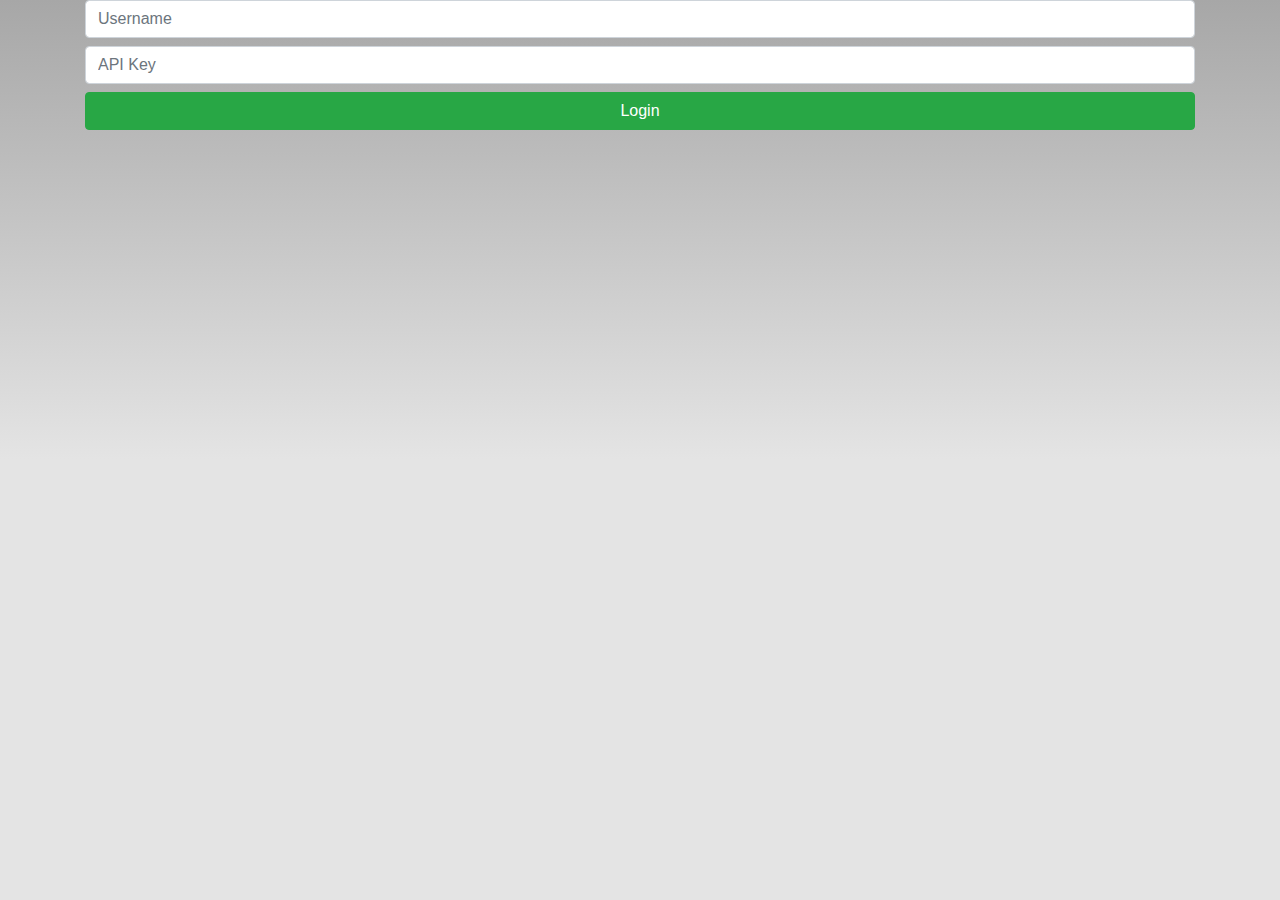
==== Everforms/www/index.html @ 29d75fb6 "Committing Login Page" ====
<!DOCTYPE html>
<!--
    Copyright (c) 2012-2016 Adobe Systems Incorporated. All rights reserved.

    Licensed to the Apache Software Foundation (ASF) under one
    or more contributor license agreements.  See the NOTICE file
    distributed with this work for additional information
    regarding copyright ownership.  The ASF licenses this file
    to you under the Apache License, Version 2.0 (the
    "License"); you may not use this file except in compliance
    with the License.  You may obtain a copy of the License at

    http://www.apache.org/licenses/LICENSE-2.0

    Unless required by applicable law or agreed to in writing,
    software distributed under the License is distributed on an
    "AS IS" BASIS, WITHOUT WARRANTIES OR CONDITIONS OF ANY
     KIND, either express or implied.  See the License for the
    specific language governing permissions and limitations
    under the License.
-->
<html>

<head>
    <meta charset="utf-8" />
    <meta name="format-detection" content="telephone=no" />
    <meta name="msapplication-tap-highlight" content="no" />
    <meta name="viewport" content="user-scalable=no, initial-scale=1, maximum-scale=1, minimum-scale=1, width=device-width" />
    <!-- This is a wide open CSP declaration. To lock this down for production, see below. -->
    <meta http-equiv="Content-Security-Policy" content="default-src * 'unsafe-inline'; style-src 'self' 'unsafe-inline'; media-src *" />
    <!-- Good default declaration:
    * gap: is required only on iOS (when using UIWebView) and is needed for JS->native communication
    * https://ssl.gstatic.com is required only on Android and is needed for TalkBack to function properly
    * Disables use of eval() and inline scripts in order to mitigate risk of XSS vulnerabilities. To change this:
        * Enable inline JS: add 'unsafe-inline' to default-src
        * Enable eval(): add 'unsafe-eval' to default-src
    * Create your own at http://cspisawesome.com
    -->
    <!-- <meta http-equiv="Content-Security-Policy" content="default-src 'self' data: gap: 'unsafe-inline' https://ssl.gstatic.com; style-src 'self' 'unsafe-inline'; media-src *" /> -->
    <link rel="stylesheet" href="css/bootstrap.min.css">
    <link rel="stylesheet" type="text/css" href="css/index.css" />
    <title>Everforms</title>
</head>

<body>
    <div class="container">
        <div class="row">
            <div class="col-md-12">
                <input type="text" class="form-control mb-2" placeholder="Username">
                <input type="text" class="form-control mb-2" placeholder="API Key">
                <button class="btn btn-success btn-block">Login</button>
            </div>
        </div>
    </div>

    <script src="https://code.jquery.com/jquery-3.2.1.slim.min.js" integrity="sha384-KJ3o2DKtIkvYIK3UENzmM7KCkRr/rE9/Qpg6aAZGJwFDMVNA/GpGFF93hXpG5KkN" crossorigin="anonymous"></script>
    <script src="https://cdnjs.cloudflare.com/ajax/libs/popper.js/1.12.9/umd/popper.min.js" integrity="sha384-ApNbgh9B+Y1QKtv3Rn7W3mgPxhU9K/ScQsAP7hUibX39j7fakFPskvXusvfa0b4Q" crossorigin="anonymous"></script>
    <script src="https://maxcdn.bootstrapcdn.com/bootstrap/4.0.0/js/bootstrap.min.js" integrity="sha384-JZR6Spejh4U02d8jOt6vLEHfe/JQGiRRSQQxSfFWpi1MquVdAyjUar5+76PVCmYl" crossorigin="anonymous"></script>
    <script type="text/javascript" src="cordova.js"></script>
    <script type="text/javascript" src="js/index.js"></script>
    <script type="text/javascript">
        app.initialize();
    </script>
</body>

</html>
---- Everforms/www/css/index.css ----
/*
 * Licensed to the Apache Software Foundation (ASF) under one
 * or more contributor license agreements.  See the NOTICE file
 * distributed with this work for additional information
 * regarding copyright ownership.  The ASF licenses this file
 * to you under the Apache License, Version 2.0 (the
 * "License"); you may not use this file except in compliance
 * with the License.  You may obtain a copy of the License at
 *
 * http://www.apache.org/licenses/LICENSE-2.0
 *
 * Unless required by applicable law or agreed to in writing,
 * software distributed under the License is distributed on an
 * "AS IS" BASIS, WITHOUT WARRANTIES OR CONDITIONS OF ANY
 * KIND, either express or implied.  See the License for the
 * specific language governing permissions and limitations
 * under the License.
 */
* {
    -webkit-tap-highlight-color: rgba(0,0,0,0); /* make transparent link selection, adjust last value opacity 0 to 1.0 */
}

body {
    -webkit-touch-callout: none;                /* prevent callout to copy image, etc when tap to hold */
    -webkit-text-size-adjust: none;             /* prevent webkit from resizing text to fit */
    -webkit-user-select: none;                  /* prevent copy paste, to allow, change 'none' to 'text' */
    background-color:#E4E4E4;
    background-image:linear-gradient(top, #A7A7A7 0%, #E4E4E4 51%);
    background-image:-webkit-linear-gradient(top, #A7A7A7 0%, #E4E4E4 51%);
    background-image:-ms-linear-gradient(top, #A7A7A7 0%, #E4E4E4 51%);
    background-image:-webkit-gradient(
        linear,
        left top,
        left bottom,
        color-stop(0, #A7A7A7),
        color-stop(0.51, #E4E4E4)
    );
    background-attachment:fixed;
    font-family:'HelveticaNeue-Light', 'HelveticaNeue', Helvetica, Arial, sans-serif;
    font-size:12px;
    height:100%;
    margin:0px;
    padding:0px;
    text-transform:uppercase;
    width:100%;
}

/* Portrait layout (default) */
.app {
    background:url(../img/logo.png) no-repeat center top; /* 170px x 200px */
    position:absolute;             /* position in the center of the screen */
    left:50%;
    top:50%;
    height:50px;                   /* text area height */
    width:225px;                   /* text area width */
    text-align:center;
    padding:180px 0px 0px 0px;     /* image height is 200px (bottom 20px are overlapped with text) */
    margin:-115px 0px 0px -112px;  /* offset vertical: half of image height and text area height */
                                   /* offset horizontal: half of text area width */
}

/* Landscape layout (with min-width) */
@media screen and (min-aspect-ratio: 1/1) and (min-width:400px) {
    .app {
        background-position:left center;
        padding:75px 0px 75px 170px;  /* padding-top + padding-bottom + text area = image height */
        margin:-90px 0px 0px -198px;  /* offset vertical: half of image height */
                                      /* offset horizontal: half of image width and text area width */
    }
}

h1 {
    font-size:24px;
    font-weight:normal;
    margin:0px;
    overflow:visible;
    padding:0px;
    text-align:center;
}

.event {
    border-radius:4px;
    -webkit-border-radius:4px;
    color:#FFFFFF;
    font-size:12px;
    margin:0px 30px;
    padding:2px 0px;
}

.event.listening {
    background-color:#333333;
    display:block;
}

.event.received {
    background-color:#4B946A;
    display:none;
}

@keyframes fade {
    from { opacity: 1.0; }
    50% { opacity: 0.4; }
    to { opacity: 1.0; }
}
 
@-webkit-keyframes fade {
    from { opacity: 1.0; }
    50% { opacity: 0.4; }
    to { opacity: 1.0; }
}
 
.blink {
    animation:fade 3000ms infinite;
    -webkit-animation:fade 3000ms infinite;
}
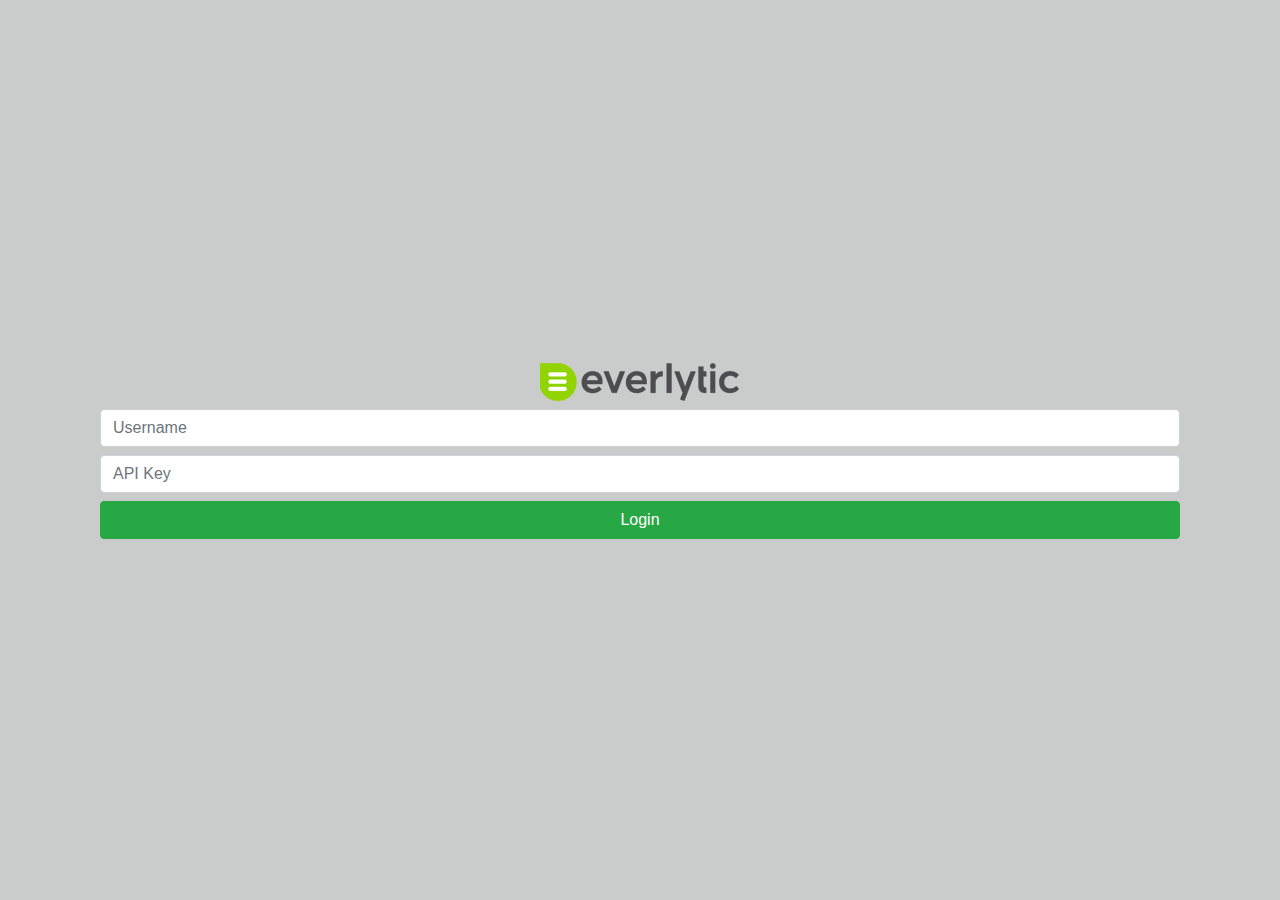
==== commit d7f1f82f: "Styled Login Page" ====
--- a/Everforms/www/index.html
+++ b/Everforms/www/index.html
@@ -26,7 +26,6 @@
     <meta name="format-detection" content="telephone=no" />
     <meta name="msapplication-tap-highlight" content="no" />
     <meta name="viewport" content="user-scalable=no, initial-scale=1, maximum-scale=1, minimum-scale=1, width=device-width" />
-    <!-- This is a wide open CSP declaration. To lock this down for production, see below. -->
     <meta http-equiv="Content-Security-Policy" content="default-src * 'unsafe-inline'; style-src 'self' 'unsafe-inline'; media-src *" />
     <!-- Good default declaration:
     * gap: is required only on iOS (when using UIWebView) and is needed for JS->native communication
@@ -43,9 +42,10 @@
 </head>
 
 <body>
-    <div class="container">
-        <div class="row">
-            <div class="col-md-12">
+    <div class="container d-flex justify-content-center h-100">
+        <div class="row justify-content-center align-self-center w-100">
+            <div class="col-md-12 text-center">
+                <img src="img/everlytic.png" class="img-fluid mx-auto mb-2" alt="Everlytic">
                 <input type="text" class="form-control mb-2" placeholder="Username">
                 <input type="text" class="form-control mb-2" placeholder="API Key">
                 <button class="btn btn-success btn-block">Login</button>
--- a/Everforms/www/css/index.css
+++ b/Everforms/www/css/index.css
@@ -1,115 +1,8 @@
-/*
- * Licensed to the Apache Software Foundation (ASF) under one
- * or more contributor license agreements.  See the NOTICE file
- * distributed with this work for additional information
- * regarding copyright ownership.  The ASF licenses this file
- * to you under the Apache License, Version 2.0 (the
- * "License"); you may not use this file except in compliance
- * with the License.  You may obtain a copy of the License at
- *
- * http://www.apache.org/licenses/LICENSE-2.0
- *
- * Unless required by applicable law or agreed to in writing,
- * software distributed under the License is distributed on an
- * "AS IS" BASIS, WITHOUT WARRANTIES OR CONDITIONS OF ANY
- * KIND, either express or implied.  See the License for the
- * specific language governing permissions and limitations
- * under the License.
- */
-* {
-    -webkit-tap-highlight-color: rgba(0,0,0,0); /* make transparent link selection, adjust last value opacity 0 to 1.0 */
+html {
+    height: 100%;
 }
 
 body {
-    -webkit-touch-callout: none;                /* prevent callout to copy image, etc when tap to hold */
-    -webkit-text-size-adjust: none;             /* prevent webkit from resizing text to fit */
-    -webkit-user-select: none;                  /* prevent copy paste, to allow, change 'none' to 'text' */
-    background-color:#E4E4E4;
-    background-image:linear-gradient(top, #A7A7A7 0%, #E4E4E4 51%);
-    background-image:-webkit-linear-gradient(top, #A7A7A7 0%, #E4E4E4 51%);
-    background-image:-ms-linear-gradient(top, #A7A7A7 0%, #E4E4E4 51%);
-    background-image:-webkit-gradient(
-        linear,
-        left top,
-        left bottom,
-        color-stop(0, #A7A7A7),
-        color-stop(0.51, #E4E4E4)
-    );
-    background-attachment:fixed;
-    font-family:'HelveticaNeue-Light', 'HelveticaNeue', Helvetica, Arial, sans-serif;
-    font-size:12px;
-    height:100%;
-    margin:0px;
-    padding:0px;
-    text-transform:uppercase;
-    width:100%;
-}
-
-/* Portrait layout (default) */
-.app {
-    background:url(../img/logo.png) no-repeat center top; /* 170px x 200px */
-    position:absolute;             /* position in the center of the screen */
-    left:50%;
-    top:50%;
-    height:50px;                   /* text area height */
-    width:225px;                   /* text area width */
-    text-align:center;
-    padding:180px 0px 0px 0px;     /* image height is 200px (bottom 20px are overlapped with text) */
-    margin:-115px 0px 0px -112px;  /* offset vertical: half of image height and text area height */
-                                   /* offset horizontal: half of text area width */
-}
-
-/* Landscape layout (with min-width) */
-@media screen and (min-aspect-ratio: 1/1) and (min-width:400px) {
-    .app {
-        background-position:left center;
-        padding:75px 0px 75px 170px;  /* padding-top + padding-bottom + text area = image height */
-        margin:-90px 0px 0px -198px;  /* offset vertical: half of image height */
-                                      /* offset horizontal: half of image width and text area width */
-    }
-}
-
-h1 {
-    font-size:24px;
-    font-weight:normal;
-    margin:0px;
-    overflow:visible;
-    padding:0px;
-    text-align:center;
-}
-
-.event {
-    border-radius:4px;
-    -webkit-border-radius:4px;
-    color:#FFFFFF;
-    font-size:12px;
-    margin:0px 30px;
-    padding:2px 0px;
-}
-
-.event.listening {
-    background-color:#333333;
-    display:block;
-}
-
-.event.received {
-    background-color:#4B946A;
-    display:none;
-}
-
-@keyframes fade {
-    from { opacity: 1.0; }
-    50% { opacity: 0.4; }
-    to { opacity: 1.0; }
-}
- 
-@-webkit-keyframes fade {
-    from { opacity: 1.0; }
-    50% { opacity: 0.4; }
-    to { opacity: 1.0; }
-}
- 
-.blink {
-    animation:fade 3000ms infinite;
-    -webkit-animation:fade 3000ms infinite;
-}
+    background: #CACBCB;
+    height: 100%
+}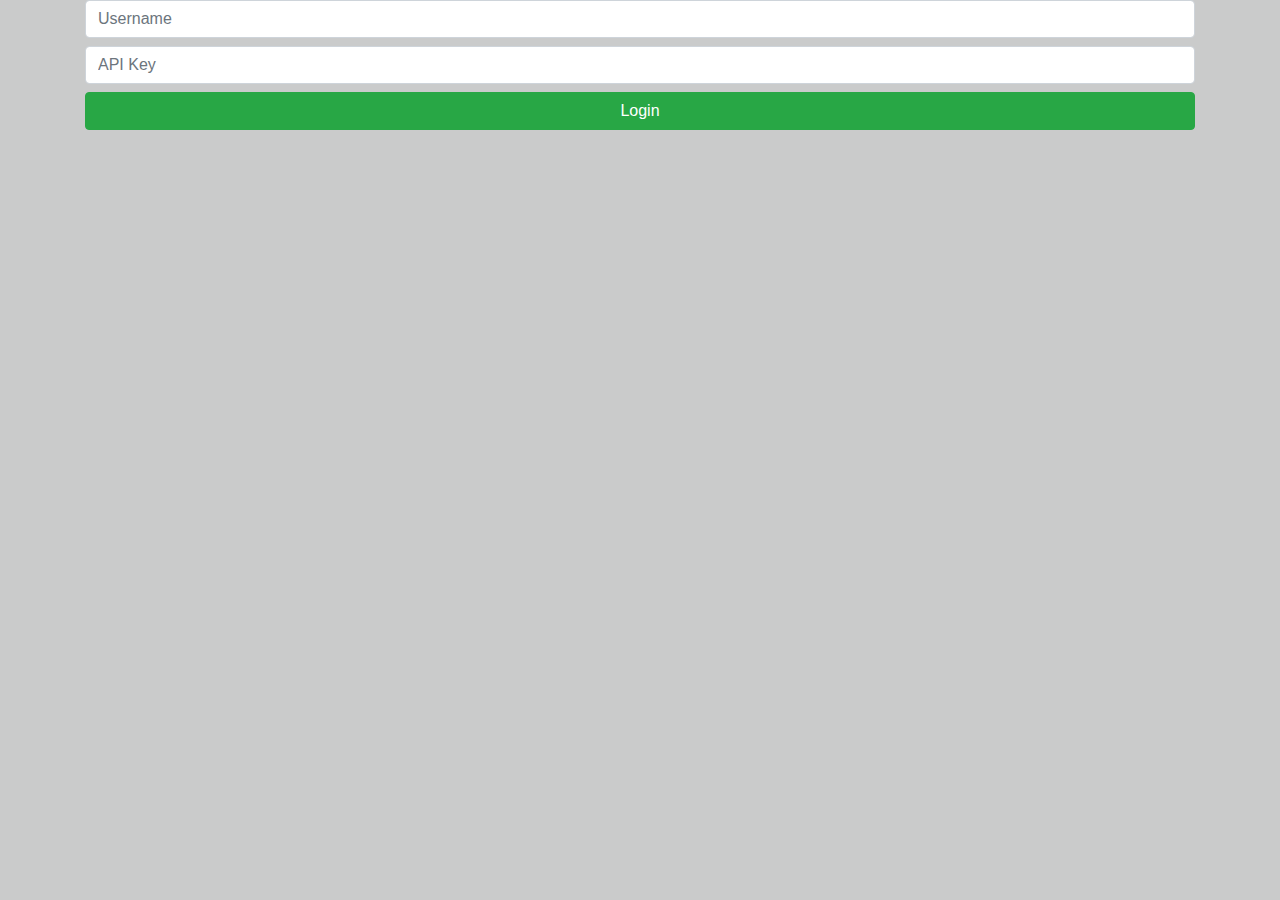
==== commit b08580d6: "Created Authentication" ====
--- a/Everforms/www/index.html
+++ b/Everforms/www/index.html
@@ -26,6 +26,7 @@
     <meta name="format-detection" content="telephone=no" />
     <meta name="msapplication-tap-highlight" content="no" />
     <meta name="viewport" content="user-scalable=no, initial-scale=1, maximum-scale=1, minimum-scale=1, width=device-width" />
+    <!-- This is a wide open CSP declaration. To lock this down for production, see below. -->
     <meta http-equiv="Content-Security-Policy" content="default-src * 'unsafe-inline'; style-src 'self' 'unsafe-inline'; media-src *" />
     <!-- Good default declaration:
     * gap: is required only on iOS (when using UIWebView) and is needed for JS->native communication
@@ -40,25 +41,25 @@
     <link rel="stylesheet" type="text/css" href="css/index.css" />
     <title>Everforms</title>
 </head>
-
 <body>
-    <div class="container d-flex justify-content-center h-100">
-        <div class="row justify-content-center align-self-center w-100">
-            <div class="col-md-12 text-center">
-                <img src="img/everlytic.png" class="img-fluid mx-auto mb-2" alt="Everlytic">
-                <input type="text" class="form-control mb-2" placeholder="Username">
-                <input type="text" class="form-control mb-2" placeholder="API Key">
-                <button class="btn btn-success btn-block">Login</button>
+    <div class="container">
+        <div class="row">
+            <div class="col-md-12">
+                <input type="text" class="form-control mb-2" placeholder="Username" id="username">
+                <input type="text" class="form-control mb-2" placeholder="API Key" id="apikey">
+                <button class="btn btn-success btn-block" id="doLogin">Login</button>
             </div>
         </div>
     </div>
 
-    <script src="https://code.jquery.com/jquery-3.2.1.slim.min.js" integrity="sha384-KJ3o2DKtIkvYIK3UENzmM7KCkRr/rE9/Qpg6aAZGJwFDMVNA/GpGFF93hXpG5KkN" crossorigin="anonymous"></script>
+    <script src="https://code.jquery.com/jquery-3.2.1.min.js" crossorigin="anonymous"></script>
     <script src="https://cdnjs.cloudflare.com/ajax/libs/popper.js/1.12.9/umd/popper.min.js" integrity="sha384-ApNbgh9B+Y1QKtv3Rn7W3mgPxhU9K/ScQsAP7hUibX39j7fakFPskvXusvfa0b4Q" crossorigin="anonymous"></script>
     <script src="https://maxcdn.bootstrapcdn.com/bootstrap/4.0.0/js/bootstrap.min.js" integrity="sha384-JZR6Spejh4U02d8jOt6vLEHfe/JQGiRRSQQxSfFWpi1MquVdAyjUar5+76PVCmYl" crossorigin="anonymous"></script>
     <script type="text/javascript" src="cordova.js"></script>
     <script type="text/javascript" src="js/index.js"></script>
+    <script type="text/javascript" src="js/pages/login.js"></script>
     <script type="text/javascript">
+        var lists = '';
         app.initialize();
     </script>
 </body>
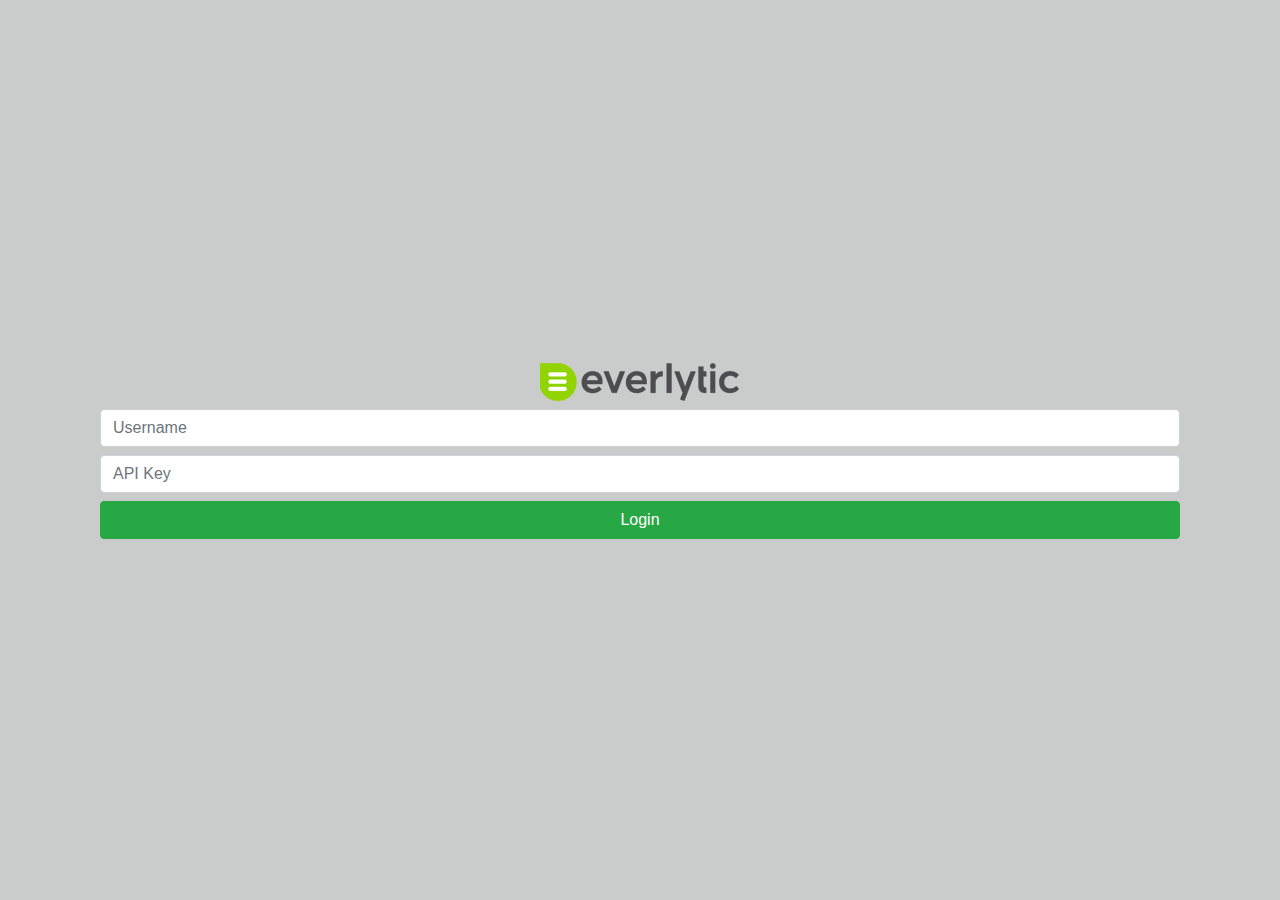
==== commit 5b5fbac9: "Merge branch 'master' of https://github.com/francdore/phonegap" ====
--- a/Everforms/www/index.html
+++ b/Everforms/www/index.html
@@ -41,10 +41,12 @@
     <link rel="stylesheet" type="text/css" href="css/index.css" />
     <title>Everforms</title>
 </head>
+
 <body>
-    <div class="container">
-        <div class="row">
-            <div class="col-md-12">
+    <div class="container d-flex justify-content-center h-100">
+        <div class="row justify-content-center align-self-center w-100">
+            <div class="col-md-12 text-center">
+                <img src="img/everlytic.png" class="img-fluid mx-auto mb-2" alt="Everlytic">
                 <input type="text" class="form-control mb-2" placeholder="Username" id="username">
                 <input type="text" class="form-control mb-2" placeholder="API Key" id="apikey">
                 <button class="btn btn-success btn-block" id="doLogin">Login</button>
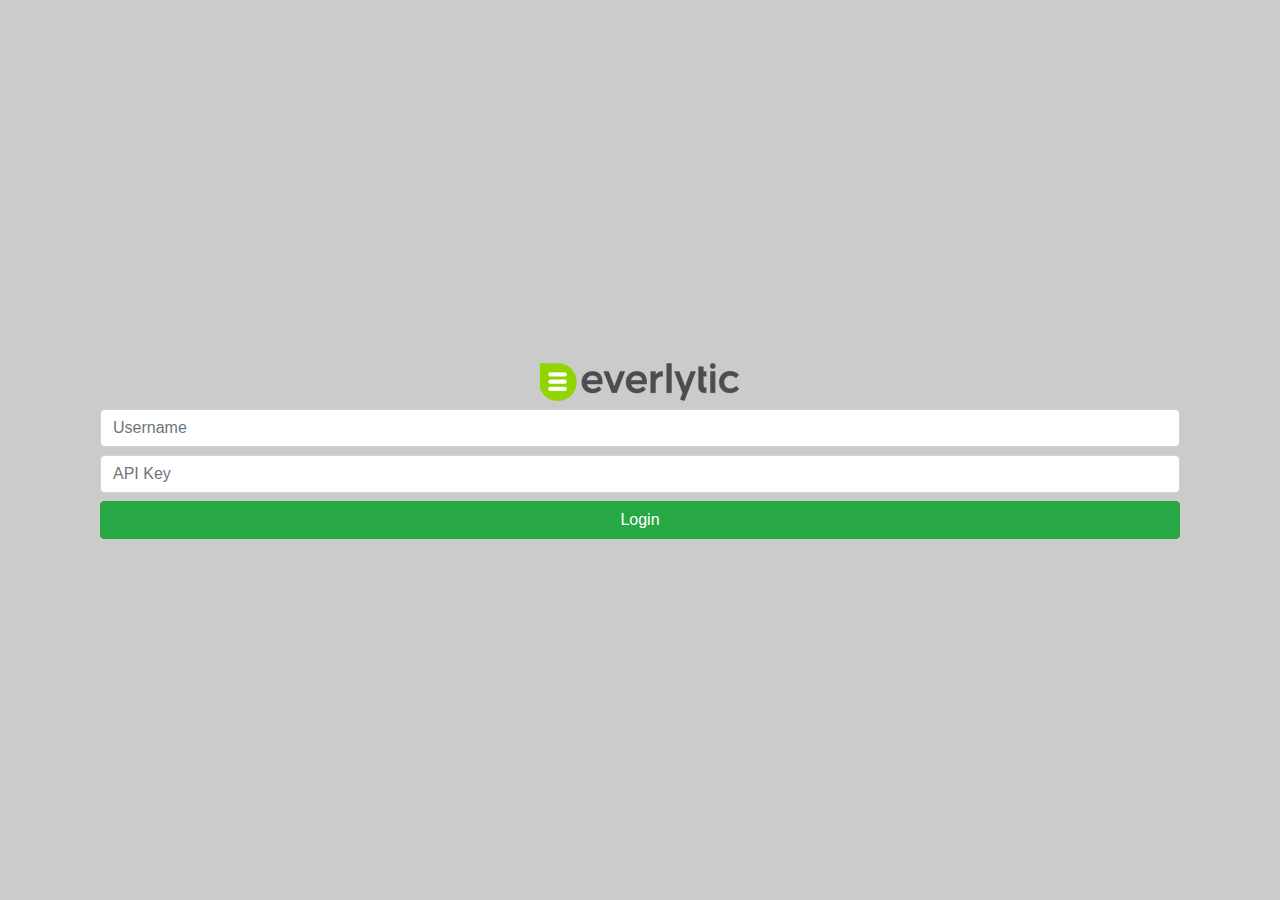
==== commit 21af8fe7: "Get lists from local storage" ====
--- a/Everforms/www/index.html
+++ b/Everforms/www/index.html
@@ -26,7 +26,6 @@
     <meta name="format-detection" content="telephone=no" />
     <meta name="msapplication-tap-highlight" content="no" />
     <meta name="viewport" content="user-scalable=no, initial-scale=1, maximum-scale=1, minimum-scale=1, width=device-width" />
-    <!-- This is a wide open CSP declaration. To lock this down for production, see below. -->
     <meta http-equiv="Content-Security-Policy" content="default-src * 'unsafe-inline'; style-src 'self' 'unsafe-inline'; media-src *" />
     <!-- Good default declaration:
     * gap: is required only on iOS (when using UIWebView) and is needed for JS->native communication
@@ -49,6 +48,9 @@
                 <img src="img/everlytic.png" class="img-fluid mx-auto mb-2" alt="Everlytic">
                 <input type="text" class="form-control mb-2" placeholder="Username" id="username">
                 <input type="text" class="form-control mb-2" placeholder="API Key" id="apikey">
+                <div class="js-login-response alert alert-danger" style="display: none;">
+                    Please check your credentials
+                </div>
                 <button class="btn btn-success btn-block" id="doLogin">Login</button>
             </div>
         </div>
@@ -61,9 +63,8 @@
     <script type="text/javascript" src="js/index.js"></script>
     <script type="text/javascript" src="js/pages/login.js"></script>
     <script type="text/javascript">
-        var lists = '';
+        var formList = '';
         app.initialize();
     </script>
 </body>
-
 </html>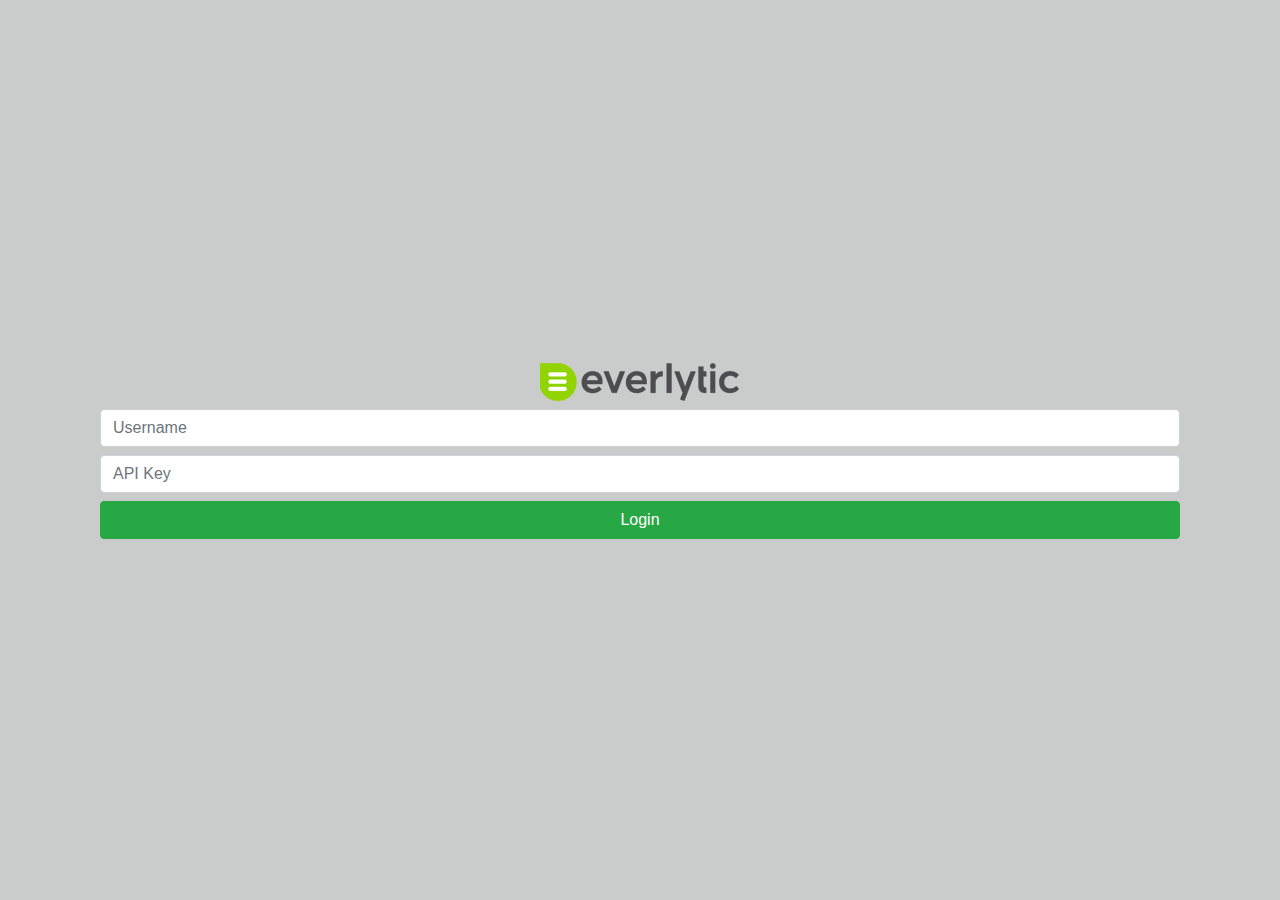
==== commit 09ee8ddc: "Update index page alert" ====
--- a/Everforms/www/index.html
+++ b/Everforms/www/index.html
@@ -48,9 +48,7 @@
                 <img src="img/everlytic.png" class="img-fluid mx-auto mb-2" alt="Everlytic">
                 <input type="text" class="form-control mb-2" placeholder="Username" id="username">
                 <input type="text" class="form-control mb-2" placeholder="API Key" id="apikey">
-                <div class="js-login-response alert alert-danger" style="display: none;">
-                    Please check your credentials
-                </div>
+                <div class="js-login-response alert alert-danger" style="display: none;"></div>
                 <button class="btn btn-success btn-block" id="doLogin">Login</button>
             </div>
         </div>
